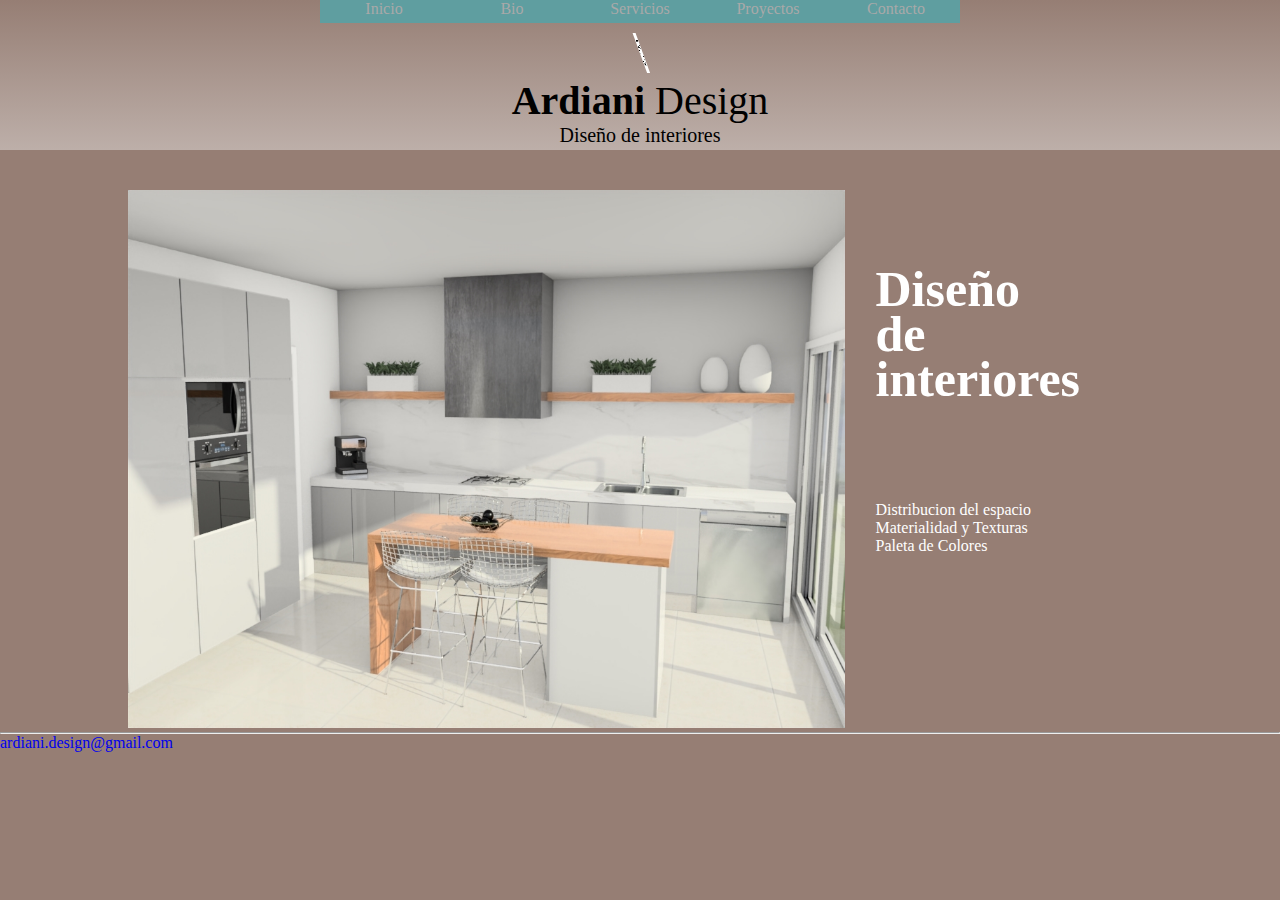
==== index.html @ a9c189b0 "entrega desafio 13" ====
<!DOCTYPE html>
<html lang="en">
<head>
    <meta charset="UTF-8">
    <meta http-equiv="X-UA-Compatible" content="IE=edge">
    <meta name="viewport" content="width=device-width, initial-scale=1.0">

    <link rel="stylesheet" href="style.css">

<meta name="description" content="Diseño de Interiores">

<meta name="keywords"  content="Distribucion, Colores, Materialidad, Texturas">

    <title>Ardiani Design</title>
    
    <style>
        body{
            background-color:#967E74;
        }
    </style>
</head>


<body>

   <header>

        <nav class="navbar">
            <ul class="menu"> 
                <li><a href=index.html>Inicio</a></li>
                <li><a href="Bio.html">Bio</a></li>
                <li><a href=Servicios.html>Servicios</a></li>
                <li><a href=Proyectos.html>Proyectos</a></li>
                <li><a href=Contacto.html>Contacto</a></li>
            </ul>
        </nav>

        <div class="img">
            <img src="imagenes/logo.jpg" alt="logo" width="8%">   
        </div>

        <div class="title">
            <h1>Ardiani <span> Design</span></h1>
            <h2>Diseño de interiores</h2>
        </div>

    </header>

    <main>

    <section class="banner">

    <div class="imgBanner fondoBanner">
        <img src="imagenes/cocina1.jpg" alt="imagen cocina1">
    </div>

    <div class="infoBanner">

    <div class="infoSub imgAnimacion">
        <h2>Diseño <br> de <br> interiores</h2>
    </div>

    <div class="listaBanner">
        <ul>
            <li>Distribucion del espacio</li>
            <li>Materialidad y Texturas</li>
            <li>Paleta de Colores</li>
        </ul>
    </div>

    </div>
    
    </section>

    </main>
   


    <hr>

    <footer>
        <nav>  
            <ul class="footerEmail">
                <li><a href=Contacto.html>ardiani.design@gmail.com</a></li>
            </ul>
        </nav>
    </footer>


</body>
</html>
---- style.css ----
*{
    margin: 0;
    padding: 0;
}

a{
    text-decoration: none;
}

header{
    height: 150px;
    width: 100%;
    display: flex;
    flex-direction: column;
    align-items: center;
    background-image: linear-gradient(to bottom,#967E74, #bdafa9);

}

.navbar{
    width: 50%;
    height: 15%;
    background-color: cadetblue;
    display: flex;
    justify-content: center;
}

.menu{
    width: 100%;
    height: 100%;
    list-style: none;
    display: flex;
}

.menu li{
    display: flex;
    justify-content: center;
    height: 100%;
    align-items: flex-end;
    width: 20%;
}

.menu li :hover{
    background-color: darkblue;
}

.menu li a{
    color: darkgrey;
    padding-bottom: 5px;
}

.menu li a:hover{
    color: rgb(209, 119, 119);
}


.img{
    display: flex;
    justify-content: center;
    padding-top: 10px;
    transform: skew(20deg, 0deg);
}

.title{
    padding-top: 5px;
    color: rgb(0, 0, 0);
    background-image: linear-gradient(to bottom violet blue);
}

.title h1{
    font-size: 40px;
}

.title h1 span{
    font-weight: 100;
}

.title h2{
    font-size: 20px;
    font-weight: 10;
    text-align: center;
}


main{
    padding-top: 40px;
    display: flex;
    justify-content: center;
}

.banner{
    width: 80%;
    display: flex;
}

.imgBanner{
    width: 70%;

}

.imgBanner img{
    width: 100%;
}

.infoBanner{
    width: 30%;
    display: flex;
    flex-direction: column;
    justify-content: space-around;
}

.infoSub{
    font-size: 25px;
 
}

.infoSub h2{
    font-size: 2em;
    color: white;
    line-height: 0.9em;
    padding-left: 10%;
}

.listaBanner{
    position: relative;
    left: 10%;
    bottom: 10%;
    max-width: 70%;
}

.listaBanner ul{
    list-style-type: none;
    color: white;
    font-size: 1rem;
}

.listaBanner ul{
    height: 100px;
    transition: height 5s;
}

.listaBanner ul :hover{
    height: 30px;
    background-color: yellow;
    color: black;
}

.imgAnimacion{
    animation-name: animacion;
    animation-iteration-count: infinite;
    animation-duration: 5s;
    animation-delay: 0s;
    animation-timing-function: ease-in;
}


@keyframes animacion{
    0%{
        font-size: 5px; 
    }
    50%{
        font-size: 15px;
    }
    100%{
        font-size: 25px;
    }
}
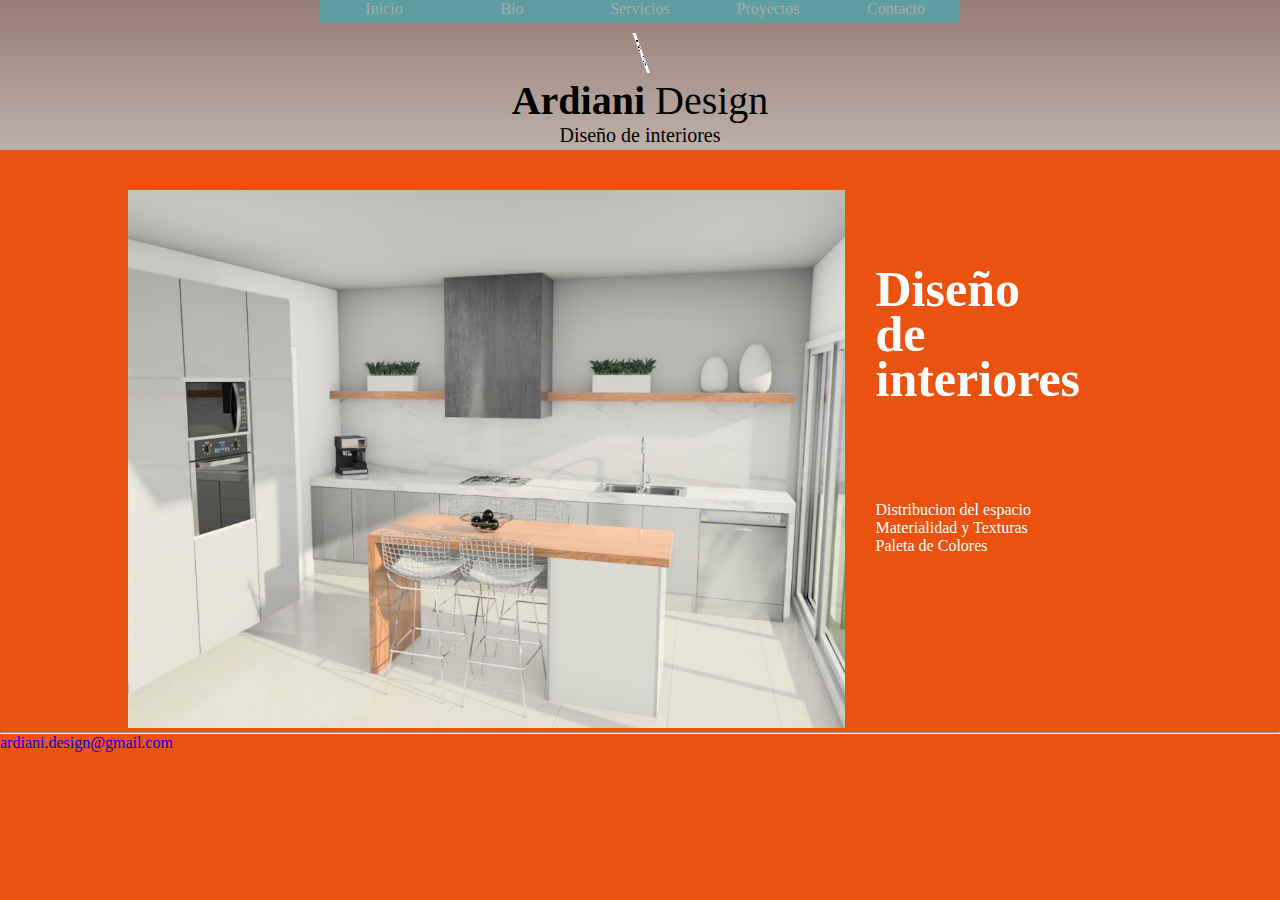
==== commit e718eb42: "fondo en index color narajan" ====
--- a/index.html
+++ b/index.html
@@ -15,7 +15,7 @@
     
     <style>
         body{
-            background-color:#967E74;
+            background-color:#ec520f;
         }
     </style>
 </head>
